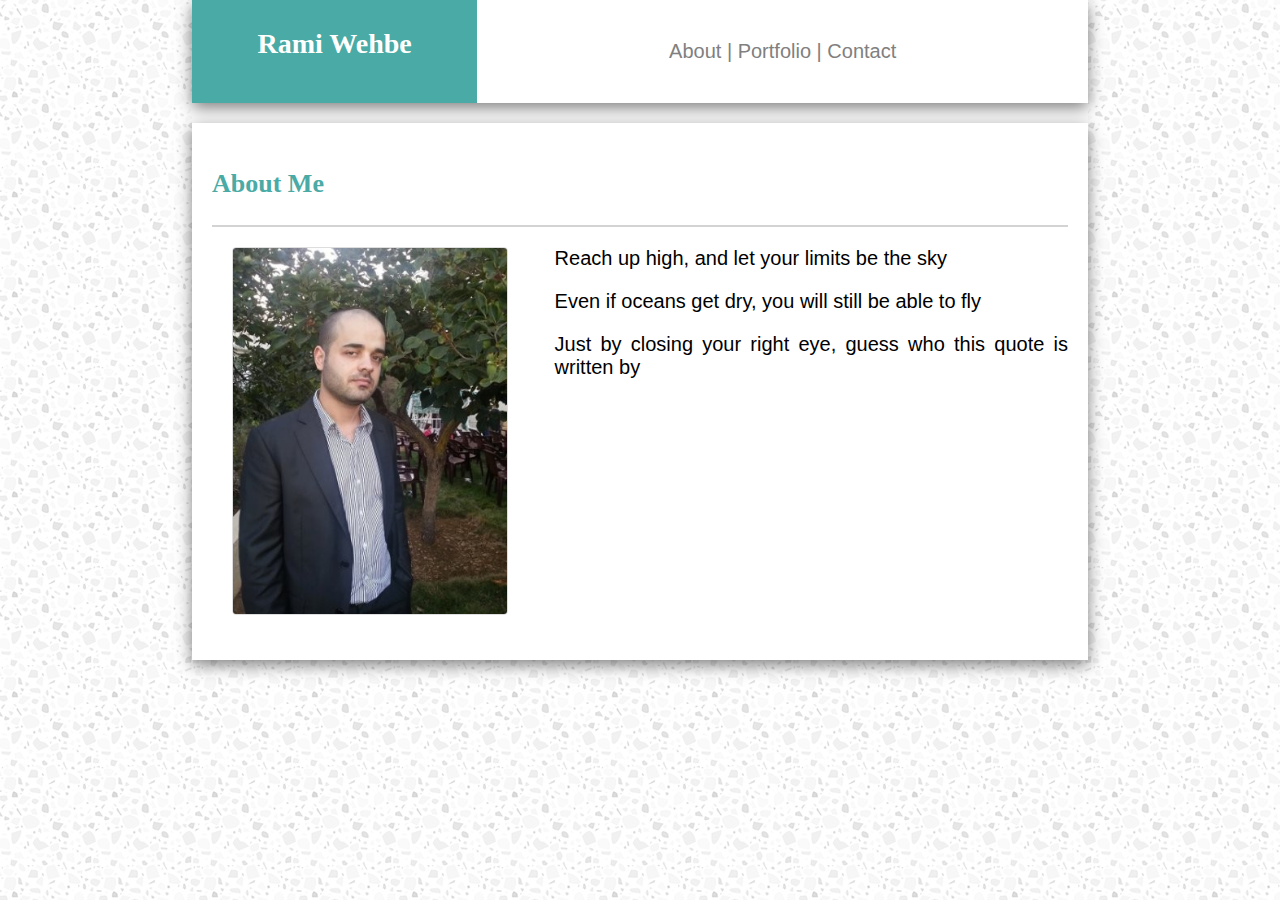
==== index.html @ a03ed359 "Add files via upload" ====
<!DOCTYPE html>
<html>

<head>
    <meta charset="utf-8" />
    <meta http-equiv="X-UA-Compatible" content="IE=edge">
    <title>My Basic Portfolio</title>
    <meta name="viewport" content="width=device-width, initial-scale=1">
    <link rel="stylesheet" type="text/css" media="screen" href="./assets/css/style1.css" />
    <link rel="stylesheet" type="text/css" media="screen" href="./assets/css/lightbox.css" />
    <script src="./assets/css/lightbox-plus-jquery.js"></script>
</head>

<div class="container">
    <div class="wrapper">
        <div class="header">
            <div class="my-name">
                <p>Rami Wehbe</p>
            </div>
            <div class="about-port-cnt">
                <p>
                    <a href="#">About</a> |
                    <a href="portfolio.html">Portfolio</a> |
                    <a href="contact.html">Contact</a>
                </p>
            </div>
        </div>
        <div class="section">
            <div class="box">
                <div class="box-header">
                    <p>About Me</p>
                </div>
                <div class="box-content">
                    <div class="imgBx">
                        <a href="./assets/images/MyPic.jpg" data-lightbox="CP">
                            <img src="./assets/images/MyPic.jpg" alt="My Pro Pic" name="CP">
                        </a>
                    </div>
                    <div class="content">
                        <p>
                            Reach up high, and let your limits be the sky
                        </p>
                        <p>
                            Even if oceans get dry, you will still be able to fly
                        </p>
                        <p>
                            Just by closing your right eye, guess who this quote is written by
                        </p>
                    </div>
                </div>
            </div>
        </div>
    </div>
</div>
<script src="./assets/css/lightbox-plus-jquery.js"></script>
</body>

</html>
---- assets/css/style1.css ----
html{
    background-image: url("../images/bkg.jpg");
    margin: 0;
    padding: 0;
}
body{
    margin: 0;
}
.container {
    text-align: center;
    width: 100%;
    background-repeat: no-repeat;
    background-color:none;
    background-repeat: repeat;
}
.wrapper {
    /*margin-top: 0;*/
    margin-left: auto;
    margin-right: auto;
    background-color: #ffffff;
    text-align: center;
    width: 70%;
}
.section{
    margin-bottom: 20px;
    font-family: sans-serif;
    font-size: 20px;
    background: #ffffff;
    /*-webkit-box-shadow: 2px 2px 2px 2px #888;
    -moz-box-shadow: 2px 2px 2px 2px #888;*/
    box-shadow: 0 5px 15px rgba(0,0,0,.5);
    display: flex;    
}
.header{
    margin-bottom: 20px;
    font-family: sans-serif;
    font-size: 20px;
    background: #ffffff;
    /*-webkit-box-shadow: 2px 2px 2px 2px #888;
    -moz-box-shadow: 2px 2px 2px 2px #888;*/
    box-shadow: 0 5px 15px rgba(0,0,0,.5);
    display: flex;   
}
.my-name{
    /*display: flex;*/
    flex: 1;
    background-color:#4aaaa5;
    color:#ffffff;
    font-weight: bolder;
    font-family: 'Times New Roman';
    /*justify-content: center;*/
    /*align-items: center;*/    
}
.my-name p{
    font-size: 28px;
}
.about-port-cnt{
    /*display: flex;*/
    flex: 2;
    justify-content: flex-end;
    /*align-content: center;*/
    color: grey;
    /*align-items: center;*/
    padding: 20px;
}
.box{
    /*position: absolute;*/
    padding: 20px;
    display: flex;
    flex-direction: column;
    
}

.box-header{
    display:flex;
    flex: 1;
    font-family: 'Times New Roman';
    color: #4aaaa5;
    font-size: 26px;
    justify-content:initial;
    font-weight: bolder;
    /*text-align: left;*/
    border-bottom-width: 100%;
    border-bottom-color: lightgray;
    border-bottom-style: solid;
    border-bottom-width: 0.025in;
}
.box-content{
    display: flex;
    flex-direction: row;
    flex: 6;
    /*margin-top: 20px;
    padding: 20px;*/
    text-align: justify;
   

}
.box .imgBx img{
    max-width: 100%;
}

.port-col{
    display: flex;
    flex-direction: column;
    flex: 1;
    justify-content: center;
    align-items: center;
}
.port-sub{
    display: flex;
    flex: 1;
    width: 20%;
}
.port-col img{
    
    width: 100%;
    height:100%;
}
.port-sub + .port-sub {
  
    margin: 20px;
}
form{
    text-align: left;    
}
a{
    text-decoration-line: none;
    color: grey;
}
img {
    border: 1px solid #ddd;
    border-radius: 4px;
    margin : 20px;
    width: 80%;
    max-width: min-content;
    height: auto;
}
img:hover {
    box-shadow: 0 0 2px 1px rgba(0, 140, 186, 0.5);
}
br{
    line-height: 25px;
}
input[type=text], textarea {
    width: 100%;
    padding: 12px 20px;
    margin: 8px 0;
    box-sizing: border-box;
    border: 2px solid #ccc;
    border-radius: 4px;
    background-color: #f8f8f8;
    font-size: 16px;
    resize: none;
}
/*textarea {    
    height: 150px;
}*/
@media only screen and (max-width: 980px) {}
@media only screen and  (max-width: 768px) {}
@media only screen and  (max-width: 640px) {
    .header{
        position:static;
        flex-direction: column;
        width:100%;
    }
    .box-content{
        flex-direction:column;
    }
    .img{
        width:100%;
    }
    .about-port-cnt{
        flex: .75;
        text-align: center;
        justify-content: center;
    }
}
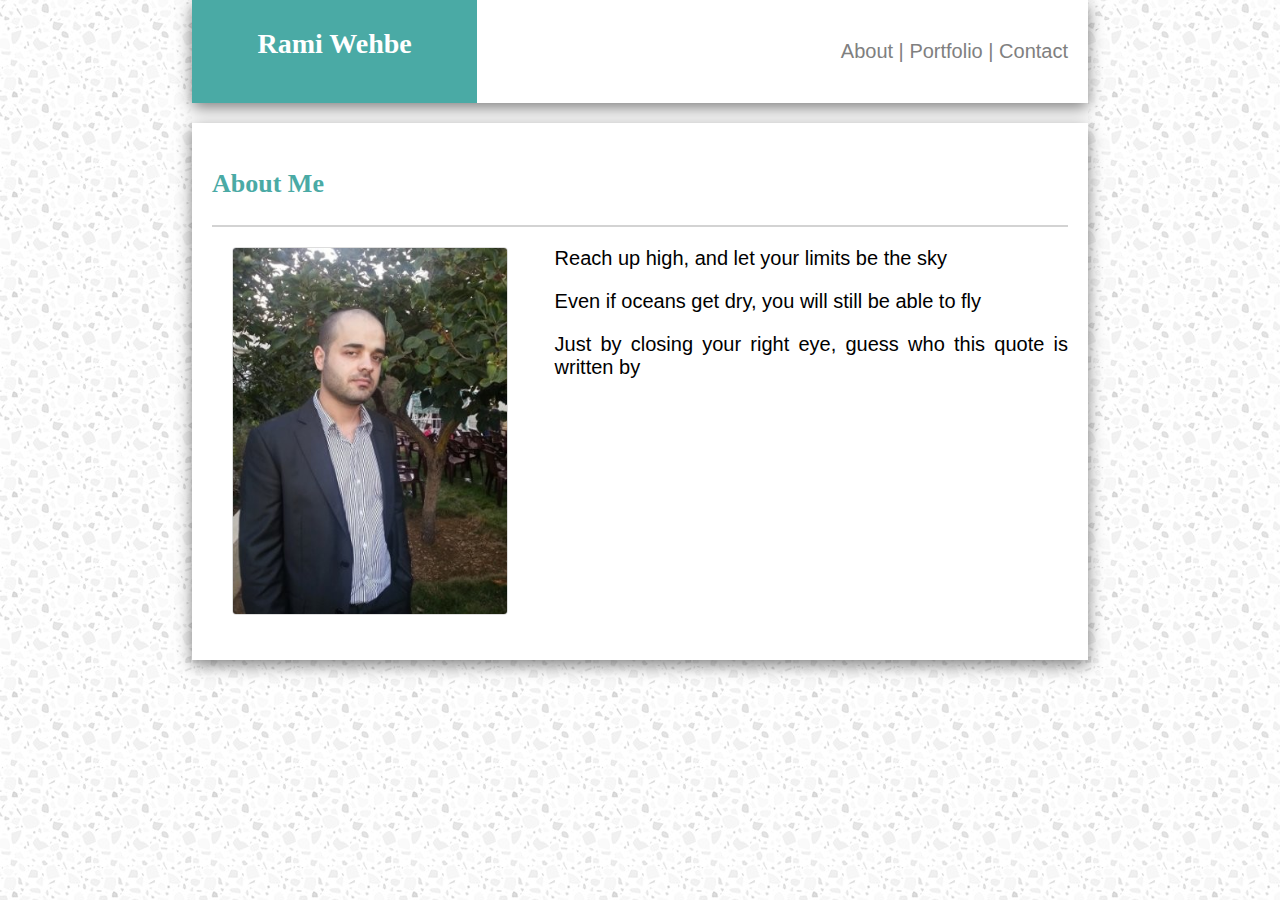
==== commit 0cbefa30: "Update index.html" ====
--- a/index.html
+++ b/index.html
@@ -4,7 +4,7 @@
 <head>
     <meta charset="utf-8" />
     <meta http-equiv="X-UA-Compatible" content="IE=edge">
-    <title>My Basic Portfolio</title>
+    <title>Media Queries</title>
     <meta name="viewport" content="width=device-width, initial-scale=1">
     <link rel="stylesheet" type="text/css" media="screen" href="./assets/css/style1.css" />
     <link rel="stylesheet" type="text/css" media="screen" href="./assets/css/lightbox.css" />
@@ -55,4 +55,4 @@
 <script src="./assets/css/lightbox-plus-jquery.js"></script>
 </body>
 
-</html>+</html>
--- a/assets/css/style1.css
+++ b/assets/css/style1.css
@@ -26,6 +26,7 @@
     font-family: sans-serif;
     font-size: 20px;
     background: #ffffff;
+    
     /*-webkit-box-shadow: 2px 2px 2px 2px #888;
     -moz-box-shadow: 2px 2px 2px 2px #888;*/
     box-shadow: 0 5px 15px rgba(0,0,0,.5);
@@ -62,6 +63,7 @@
     color: grey;
     /*align-items: center;*/
     padding: 20px;
+    text-align: right;
 }
 .box{
     /*position: absolute;*/
@@ -88,7 +90,7 @@
 .box-content{
     display: flex;
     flex-direction: row;
-    flex: 6;
+    flex: 5;
     /*margin-top: 20px;
     padding: 20px;*/
     text-align: justify;
@@ -109,12 +111,12 @@
 .port-sub{
     display: flex;
     flex: 1;
-    width: 20%;
+    width: 50%;
 }
 .port-col img{
     
     width: 100%;
-    height:100%;
+    max-height:100%;
 }
 .port-sub + .port-sub {
   
@@ -152,11 +154,17 @@
     font-size: 16px;
     resize: none;
 }
-/*textarea {    
-    height: 150px;
-}*/
+
 @media only screen and (max-width: 980px) {}
-@media only screen and  (max-width: 768px) {}
+@media only screen and  (max-width: 768px) {
+    .imgBx{
+        width:120%;
+    }
+    .about-port-cnt{
+        flex: 2;
+        justify-content: flex-end;
+    }
+}
 @media only screen and  (max-width: 640px) {
     .header{
         position:static;
@@ -166,7 +174,10 @@
     .box-content{
         flex-direction:column;
     }
-    .img{
+    .imgBx{
+        width:90%;
+    }
+    img{
         width:100%;
     }
     .about-port-cnt{
